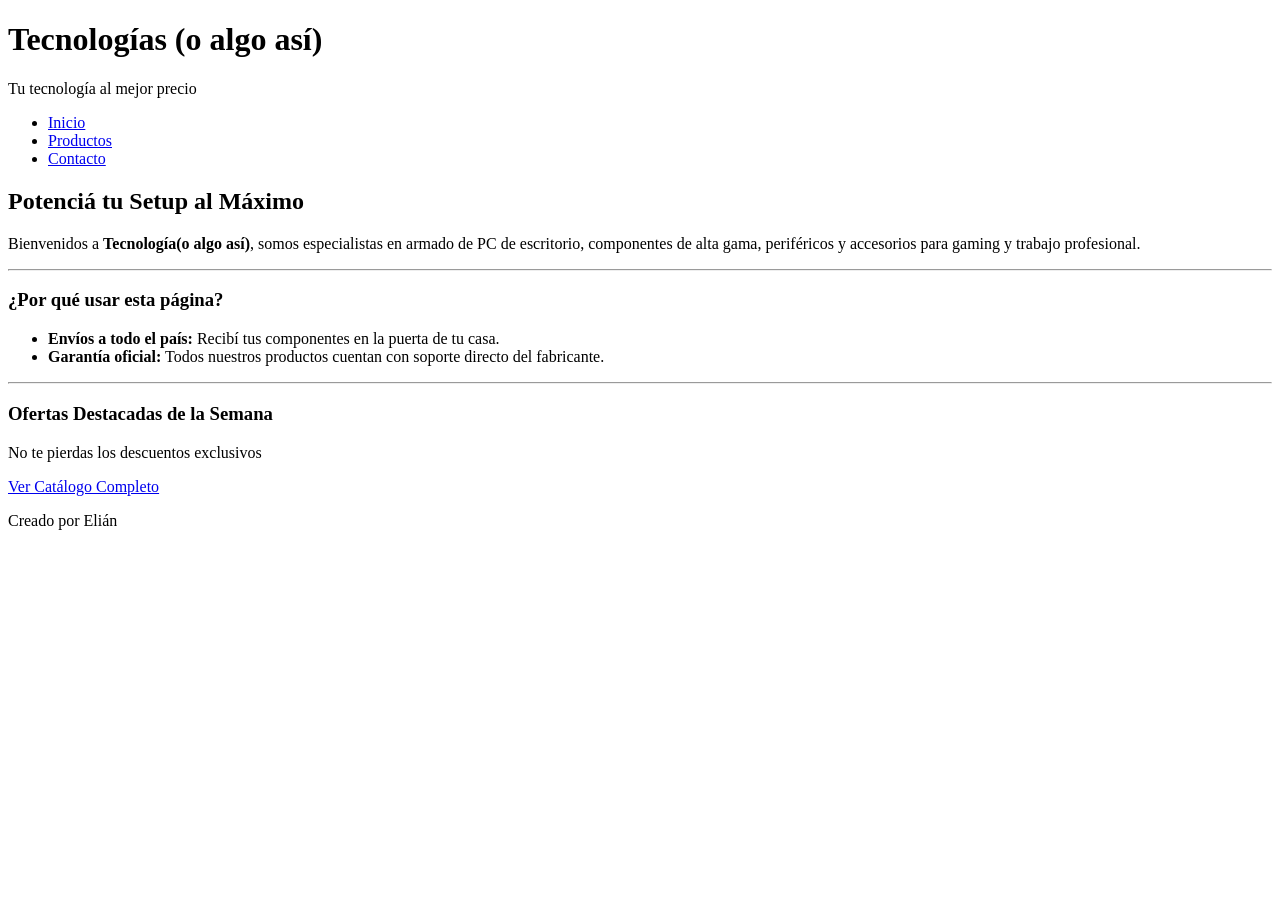
==== Index.html @ 59d4a198 "index.html" ====
<!DOCTYPE html>
<html lang="es">
<head>
    <meta charset="UTF-8">
    <meta name="viewport" content="width=device-width, initial-scale=1.0">
    <title>Tecnologías - aún no se me ocurre un nombre</title>
    <link rel="stylesheet" href="estilos.css">
</head>
<body>

    <header>
        <h1>Tecnologías (o algo así)</h1>
        <p>Tu tecnología al mejor precio</p>
    </header>

    <nav>
        <ul>
            <li><a href="index.html">Inicio</a></li>
            <li><a href="productos.html">Productos</a></li>
            <li><a href="contacto.html">Contacto</a></li>
        </ul>
    </nav>

    <main>
        <section class="bienvenida">
            <h2>Potenciá tu Setup al Máximo</h2>
            <p>Bienvenidos a <strong>Tecnología(o algo así)</strong>, somos especialistas en armado de PC de escritorio, componentes de alta gama, periféricos y accesorios para gaming y trabajo profesional.</p>
        </section>

        <hr> <section class="destacados">
            <h3>¿Por qué usar esta página?</h3>
            <ul>
                <li><strong>Envíos a todo el país:</strong> Recibí tus componentes en la puerta de tu casa.</li>
                <li><strong>Garantía oficial:</strong> Todos nuestros productos cuentan con soporte directo del fabricante.</li>
               
            </ul>
        </section>

        <hr>

        <section class="ofertas">
            <h3>Ofertas Destacadas de la Semana</h3>
            <p>No te pierdas los descuentos exclusivos</p>
            
            <p>
                <a class="boton-accion" href="productos.html">Ver Catálogo Completo</a>
            </p>
        </section>
    </main>

    <footer>
        <p>Creado por Elián</p>
    </footer>

</body>
</html>
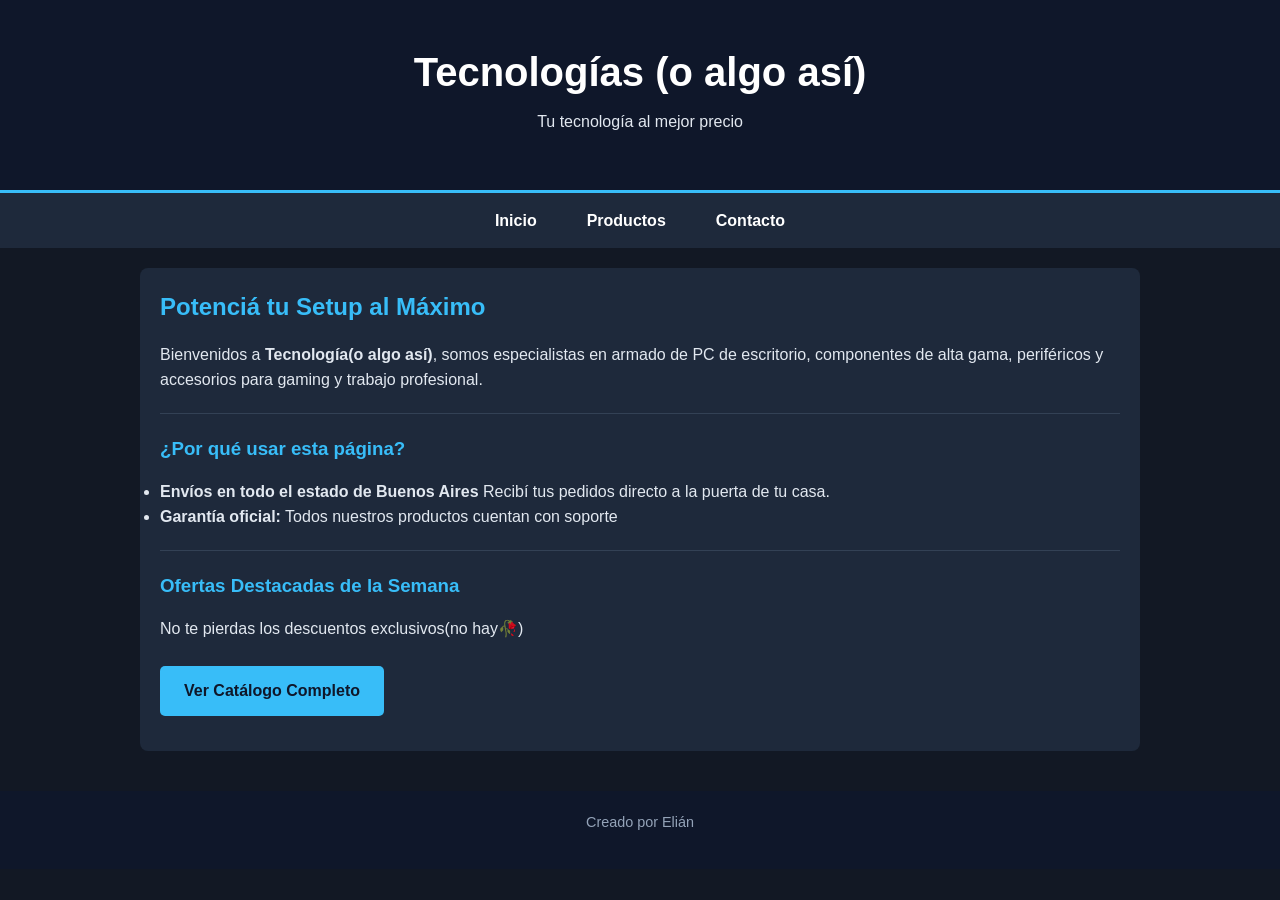
==== commit fd4c6775: "index.html" ====
--- a/Index.html
+++ b/Index.html
@@ -30,8 +30,8 @@
         <hr> <section class="destacados">
             <h3>¿Por qué usar esta página?</h3>
             <ul>
-                <li><strong>Envíos a todo el país:</strong> Recibí tus componentes en la puerta de tu casa.</li>
-                <li><strong>Garantía oficial:</strong> Todos nuestros productos cuentan con soporte directo del fabricante.</li>
+                <li><strong>Envíos en todo el estado de Buenos Aires</strong> Recibí tus pedidos directo a la puerta de tu casa.</li>                
+                <li><strong>Garantía oficial:</strong> Todos nuestros productos cuentan con soporte</li>
                
             </ul>
         </section>
@@ -40,7 +40,7 @@
 
         <section class="ofertas">
             <h3>Ofertas Destacadas de la Semana</h3>
-            <p>No te pierdas los descuentos exclusivos</p>
+            <p>No te pierdas los descuentos exclusivos(no hay🥀)</p>
             
             <p>
                 <a class="boton-accion" href="productos.html">Ver Catálogo Completo</a>
--- a/estilos.css
+++ b/estilos.css
@@ -0,0 +1,159 @@
+* {
+    margin: 0;
+    padding: 0;
+    box-sizing: border-box;
+}
+
+body {
+    font-family: 'Segoe UI', Tahoma, Geneva, Verdana, sans-serif;
+    background-color: #121824;
+    color: #e2e8f0;            
+    line-height: 1.6;
+}
+
+main {
+    max-width: 1000px;        
+    margin: 20px auto;         
+    padding: 20px;
+    background-color: #1e293b; 
+    border-radius: 8px;        
+}
+
+h2, h3 {
+    color: #38bdf8;            
+    margin-bottom: 15px;
+}
+
+p {
+    margin-bottom: 15px;
+}
+
+hr {
+    border: 0;
+    height: 1px;
+    background: #334155;
+    margin: 20px 0;
+}
+
+
+header {
+    background-color: #0f172a;
+    text-align: center;
+    padding: 40px 20px;
+    border-bottom: 3px solid #38bdf8;
+}
+
+header h1 {
+    font-size: 2.5rem;
+    color: #ffffff;
+    margin-bottom: 5px;
+}
+
+footer {
+    background-color: #0f172a;
+    text-align: center;
+    padding: 20px;
+    margin-top: 40px;
+    font-size: 0.9rem;
+    color: #94a3b8;
+}
+
+
+nav {
+    background-color: #1e293b;
+    position: sticky;          
+    top: 0;
+    z-index: 100;
+}
+
+nav ul {
+    list-style: none;          
+    display: flex;            
+    justify-content: center;  
+}
+
+nav ul li a {
+    display: block;
+    padding: 15px 25px;
+    color: #ffffff;
+    text-decoration: none;     
+    font-weight: bold;
+    transition: background 0.3s; 
+}
+
+
+nav ul li a:hover {
+    background-color: #38bdf8;
+    color: #0f172a;
+}
+
+
+.boton-accion {
+    display: inline-block;
+    background-color: #38bdf8;
+    color: #0f172a;
+    padding: 12px 24px;
+    border-radius: 5px;
+    text-decoration: none;
+    font-weight: bold;
+    margin-top: 10px;
+    transition: transform 0.2s;
+}
+
+.boton-accion:hover {
+    transform: scale(1.05);   
+}
+
+.mi-formulario {
+    max-width: 600px;
+    margin: 0 auto;           
+}
+.grupo-campo {
+    margin-bottom: 20px;
+}
+
+.grupo-campo label {
+    display: block;
+    margin-bottom: 8px;
+    font-weight: bold;
+    color: #94a3b8;
+}
+
+
+.grupo-campo input[type="text"],
+.grupo-campo input[type="email"],
+.grupo-campo select,
+.grupo-campo textarea {
+    width: 100%;
+    padding: 10px;
+    background-color: #0f172a;
+    border: 1px solid #334155;
+    border-radius: 5px;
+    color: #ffffff;
+    font-family: inherit;      
+}
+
+
+.grupo-campo input:focus,
+.grupo-campo select:focus,
+.grupo-campo textarea:focus {
+    outline: none;
+    border-color: #38bdf8;
+}
+
+.boton-enviar {
+    background-color: #38bdf8;
+    color: #0f172a;
+    border: none;
+    padding: 12px 20px;
+    font-size: 1rem;
+    font-weight: bold;
+    border-radius: 5px;
+    cursor: pointer;
+    width: 100%;               
+    transition: background 0.3s;
+}
+
+.boton-enviar:hover {
+    background-color: #0ea5e9; 
+}
